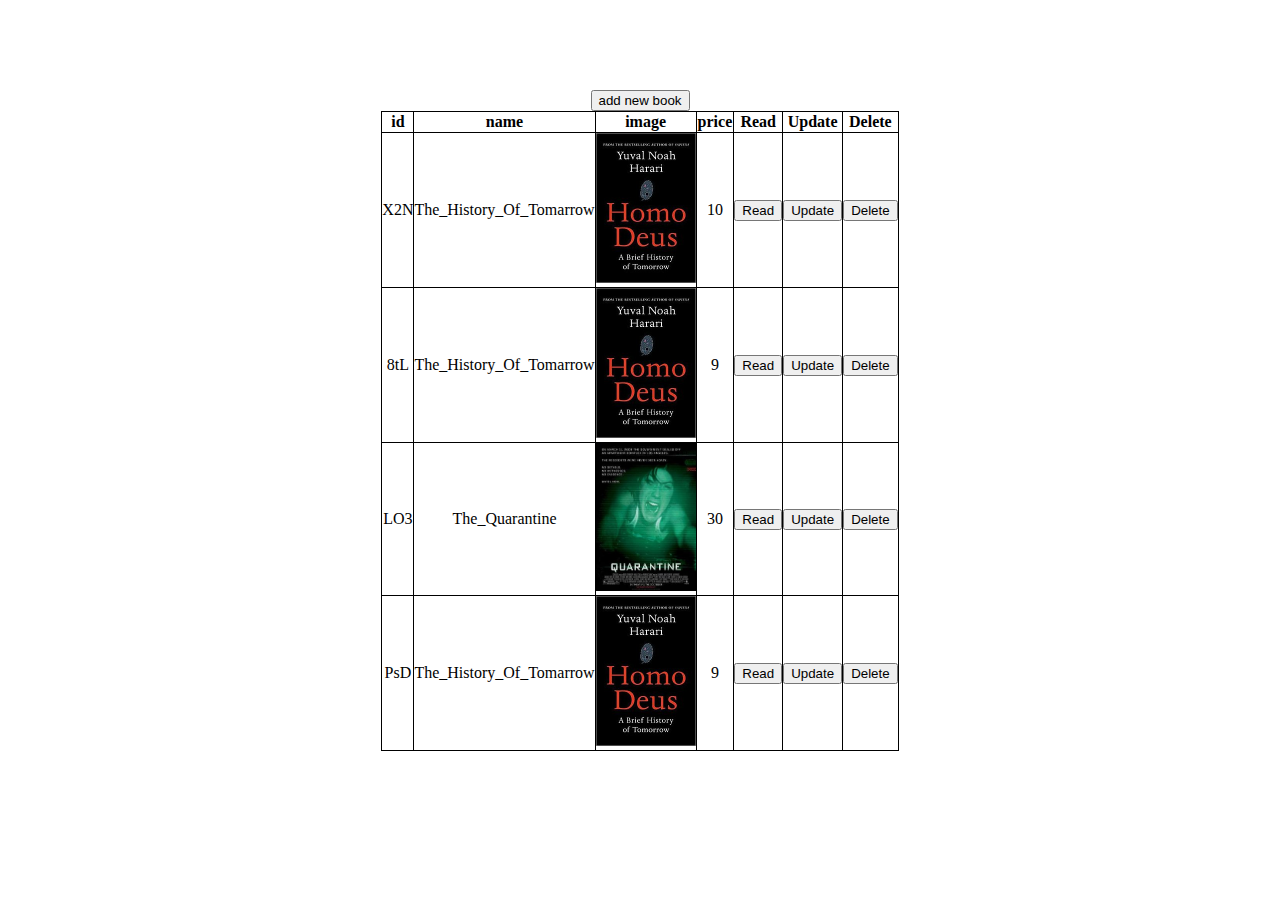
==== projects/2/index.html @ 8cecd394 "first commit" ====
<!DOCTYPE html>
<html lang="en">

<head>
    <meta charset="UTF-8">

    <meta name="viewport" content="width=device-width, initial-scale=1.0">
    <link rel="stylesheet" href="css/style.css">
    <title>Document</title>
</head>

<body onload="onInit()">

    <div name="read" class="read hide">
        <button onclick="oncloseRead()">close</button>
        <h1>book name</h1>
        <p>
            Lorem ipsum dolor sit amet consectetur adipisicing elit.
            Alias soluta eaque aut molestias voluptates eligendi nihil sequi qui.
            Quisquam distinctio molestias similique illo earum a adipisci odit repudiandae
            commodi eos.
        </p>
    </div>
    <div class="hide" name="updateModal">

        <p>book name:</p><input name="book-name" type="text">
        <p>book price:</p> <input name="book-price" type="number">
        <p>book img url:</p> <input name="book-img" type="text">
        <p>book id:</p> <input name="book-id" type="text">
        <button onclick="updateModal()">Update</button>
        <button onclick="hideModal()">close</button>
    </div>



    <div class="main-container">
        <div class="add-book-form">
            <button onclick="showToUserInput(this)">add new book</button>
            <div name="name-price-image-forms" class="hide">
                <input class="textInput" name="bookName" type="text" placeholder="enter book name">
                <input class="textInput" name="bookPrice" type="number" placeholder="price">
                <input class="textInput" name="imgURL" type="text" placeholder="image url">
                <button onclick="addBookFromUser()" name="addBookBtn">add</button>
            </div>

        </div>
        <table>
            <thead>
                <th>id</th>
                <th>name</th>
                <th>image</th>
                <th>price</th>
                <th>Read</th>
                <th>Update</th>
                <th>Delete</th>
            </thead>
            <tbody class="book-shop"></tbody>
        </table>

    </div>

    <script src="js/utils-service.js"></script>
    <script src="js/storageService.js"></script>
    <script src="js/bookService.js"></script>
    <script src="js/booksController.js"></script>

</body>

</html>
---- projects/2/css/style.css ----
td {
    border: 1px solid black;
    padding: 0;
    text-align: center;
}

.main-container {
    display: flex;
    flex-direction: column;
    margin-top: 10vh;
    justify-content: flex-start;
    align-items: center;
}

td img {
    width: 100px;
    padding: 0;
}

table {
    border-collapse: collapse;
}

th {
    border: 1px solid black;
}

.hide {
    display: none;
}

input[name="bookName"] {
    text-align: center;
}

.read {
    background-color: rgba(55, 99, 105, 0.9);
    width: 50vw;
    height: 70vh;
    position: absolute;
    bottom: 20vh;
    left: 25vw;
    color: tan;
}

.read button {
    position: absolute;
    bottom: 0;
    right: 50%;
}

.read h1 {
    text-align: center;
}

.read p {
    width: 40vw;
    text-align: center;
}

[name="updateModal"] {
    background-color: rgba(55, 99, 105, 0.9);
    width: 50vw;
    height: 70vh;
    position: absolute;
    bottom: 20vh;
    left: 25vw;
    color: tan;
}
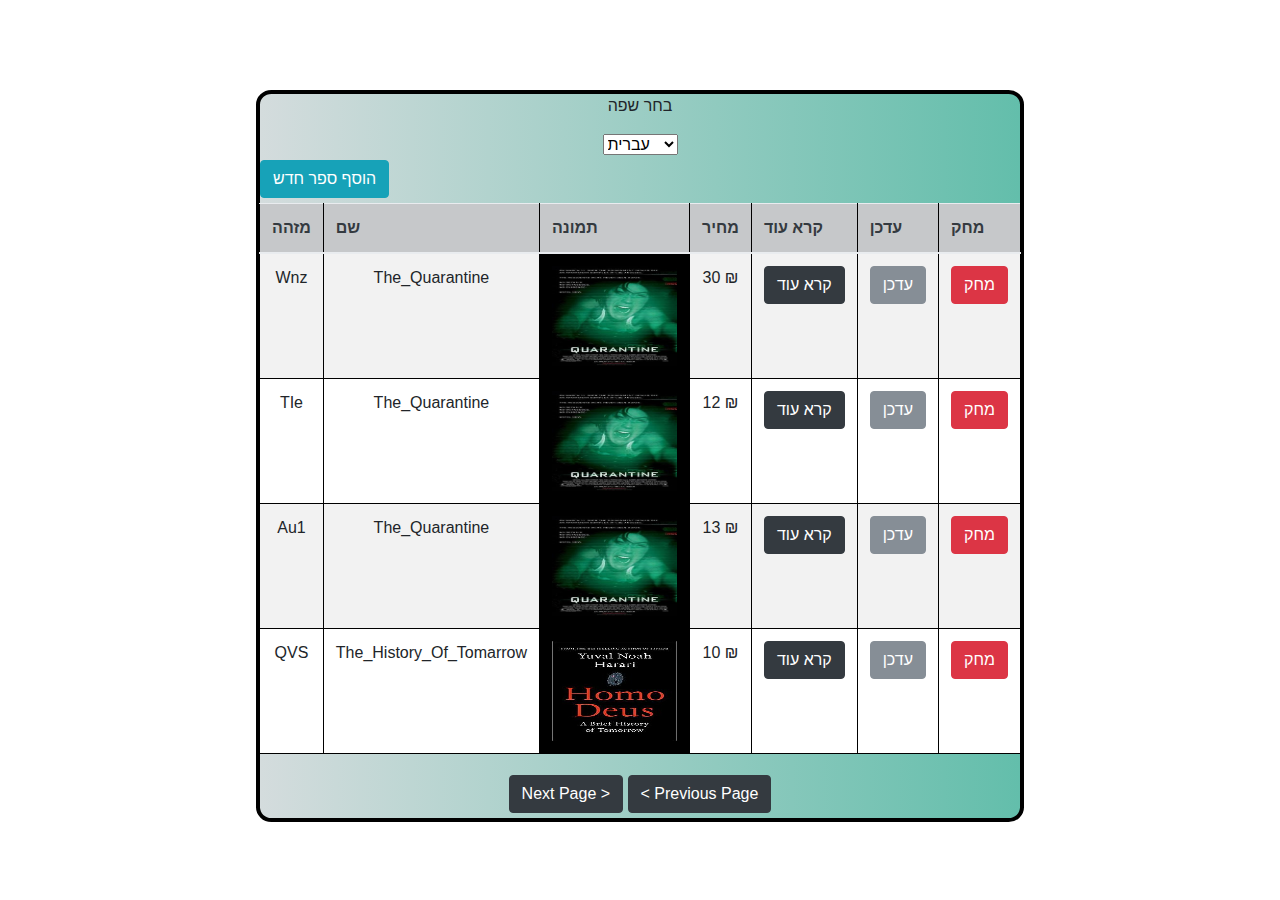
==== commit feb7c793: "new css" ====
--- a/projects/2/index.html
+++ b/projects/2/index.html
@@ -6,20 +6,34 @@
 
     <meta name="viewport" content="width=device-width, initial-scale=1.0">
     <link rel="stylesheet" href="css/style.css">
+    <link rel="stylesheet" href="libs/css/bootstrap.min.css">
     <title>Document</title>
 </head>
 
 <body onload="onInit()">
 
     <div name="read" class="read hide">
-        <button onclick="oncloseRead()">close</button>
+
         <h1>book name</h1>
+
+        <div class="dynamic-image"></div>
+        <div class="read-book-id">
+            <p>book ID:</p>
+            <p name="bookId"></p>
+        </div>
+
         <p>
             Lorem ipsum dolor sit amet consectetur adipisicing elit.
             Alias soluta eaque aut molestias voluptates eligendi nihil sequi qui.
             Quisquam distinctio molestias similique illo earum a adipisci odit repudiandae
             commodi eos.
         </p>
+        <div class="rate"> <button class=" btn btn-danger" onclick="onChangeRate(-1)">-</button>
+            <span class="rate-value">x</span>
+            <button class="btn btn-success" onclick="onChangeRate(1)">+</button></div>
+
+        <button class="btn btn-primary" onclick="oncloseRead()">close</button>
+
     </div>
     <div class="hide" name="updateModal">
 
@@ -27,38 +41,66 @@
         <p>book price:</p> <input name="book-price" type="number">
         <p>book img url:</p> <input name="book-img" type="text">
         <p>book id:</p> <input name="book-id" type="text">
-        <button onclick="updateModal()">Update</button>
-        <button onclick="hideModal()">close</button>
+
+        <button class="btn btn-warning" onclick="updateModal()">Update</button>
+        <button class="btn btn-info" onclick="hideModal()">close</button>
     </div>
 
 
 
     <div class="main-container">
+        <p>בחר שפה</p>
+        <select onchange="onSetLang(this.value)">
+            <option value="he">עברית</option>
+            <option value="en">English</option>
+        </select>
+
         <div class="add-book-form">
-            <button onclick="showToUserInput(this)">add new book</button>
+            <button class="btn btn-info" data-trans="addBook" onclick="showToUserInput(this)">add new book</button>
             <div name="name-price-image-forms" class="hide">
                 <input class="textInput" name="bookName" type="text" placeholder="enter book name">
                 <input class="textInput" name="bookPrice" type="number" placeholder="price">
                 <input class="textInput" name="imgURL" type="text" placeholder="image url">
-                <button onclick="addBookFromUser()" name="addBookBtn">add</button>
+                <button class="btn btn-info" onclick="addBookFromUser()" data-trans="add" name="addBookBtn">add</button>
             </div>
 
         </div>
-        <table>
+        <table class="table table-striped table-dark">
             <thead>
-                <th>id</th>
-                <th>name</th>
-                <th>image</th>
-                <th>price</th>
-                <th>Read</th>
-                <th>Update</th>
-                <th>Delete</th>
+                <th class="text-dark" data-trans="id">id</th>
+                <th class="text-dark" data-trans="name">name</th>
+                <th class="text-dark" data-trans="image">image</th>
+                <th class="text-dark" data-trans="price">price</th>
+                <th class="text-dark" data-trans="read">Read</th>
+                <th class="text-dark" data-trans="update">Update</th>
+                <th class="text-dark" data-trans="delete">Delete</th>
             </thead>
-            <tbody class="book-shop"></tbody>
+            <tbody class="book-shop table table-dark"></tbody>
+
         </table>
+        <div class="pages">
+            <button class="btn btn-dark" onclick="onNextPage()">Next Page &gt; </button>
+            <button class="btn btn-dark" onclick="onLastPage()">&lt; Previous Page </button>
+        </div>
+
 
     </div>
 
+
+
+
+
+    <script src="https://code.jquery.com/jquery-3.4.1.slim.min.js"
+        integrity="sha384-J6qa4849blE2+poT4WnyKhv5vZF5SrPo0iEjwBvKU7imGFAV0wwj1yYfoRSJoZ+n"
+        crossorigin="anonymous"></script>
+    <script src="https://cdn.jsdelivr.net/npm/popper.js@1.16.0/dist/umd/popper.min.js"
+        integrity="sha384-Q6E9RHvbIyZFJoft+2mJbHaEWldlvI9IOYy5n3zV9zzTtmI3UksdQRVvoxMfooAo"
+        crossorigin="anonymous"></script>
+    <script src="https://stackpath.bootstrapcdn.com/bootstrap/4.4.1/js/bootstrap.min.js"
+        integrity="sha384-wfSDF2E50Y2D1uUdj0O3uMBJnjuUD4Ih7YwaYd1iqfktj0Uod8GCExl3Og8ifwB6"
+        crossorigin="anonymous"></script>
+
+    <script src="js/i18n-service.js"></script>
     <script src="js/utils-service.js"></script>
     <script src="js/storageService.js"></script>
     <script src="js/bookService.js"></script>
--- a/projects/2/css/style.css
+++ b/projects/2/css/style.css
@@ -1,3 +1,16 @@
+body {
+    background-image: url('/projects/2/imgs/cover4.jpg');
+    background-size: cover;
+}
+
+body.rtl {
+    direction: rtl;
+}
+
+body.rtl .btn-delete {
+    float: left;
+}
+
 td {
     border: 1px solid black;
     padding: 0;
@@ -7,26 +20,28 @@
 .main-container {
     display: flex;
     flex-direction: column;
+    justify-content: center;
+    align-items: center;
+    width: 60vw;
+    margin: 0 auto;
     margin-top: 10vh;
-    justify-content: flex-start;
-    align-items: center;
+    background-image: linear-gradient(-90deg, rgb(99, 190, 171), rgb(212, 220, 221));
+    border: 4px solid black;
+    border-radius: 2% 2%;
 }
 
 td img {
-    width: 100px;
+    width: 125px;
+    height: 100px;
     padding: 0;
 }
 
 table {
-    border-collapse: collapse;
+    width: 100%;
 }
 
 th {
     border: 1px solid black;
-}
-
-.hide {
-    display: none;
 }
 
 input[name="bookName"] {
@@ -34,6 +49,7 @@
 }
 
 .read {
+    display: flex;
     background-color: rgba(55, 99, 105, 0.9);
     width: 50vw;
     height: 70vh;
@@ -41,12 +57,11 @@
     bottom: 20vh;
     left: 25vw;
     color: tan;
-}
-
-.read button {
-    position: absolute;
-    bottom: 0;
-    right: 50%;
+    flex-direction: column;
+    text-align: center;
+    justify-content: space-between;
+    border: 1px solid sienna;
+    border-radius: 5% 5% 0 0;
 }
 
 .read h1 {
@@ -54,11 +69,49 @@
 }
 
 .read p {
-    width: 40vw;
+    width: fit-content;
     text-align: center;
 }
 
+.rate {
+    display: flex;
+    flex-direction: row;
+    justify-content: center;
+    align-items: center;
+}
+
+.read-book-id {
+    display: flex;
+    flex: row;
+    justify-content: center;
+}
+
+
+
+.rate-value {
+    padding: 0.5em 1em;
+    margin: 0.5em;
+    background-color: azure;
+}
+
+.add-book-form {
+    width: 100%;
+    display: flex;
+    justify-content: flex-start;
+    margin: 5px;
+}
+
+.img-bgc {
+    background-color: black;
+}
+
+.pages {
+    margin: 5px;
+}
+
 [name="updateModal"] {
+    display: flex;
+    flex-direction: column;
     background-color: rgba(55, 99, 105, 0.9);
     width: 50vw;
     height: 70vh;
@@ -66,4 +119,20 @@
     bottom: 20vh;
     left: 25vw;
     color: tan;
+    text-align: center;
+    justify-content: center;
+    align-items: center;
+}
+
+
+[name="updateModal"] input {
+    width: 15vw;
+}
+
+[name="updateModal"] button {
+   margin-top: 5vh;
+}
+
+.hide {
+    display: none;
 }